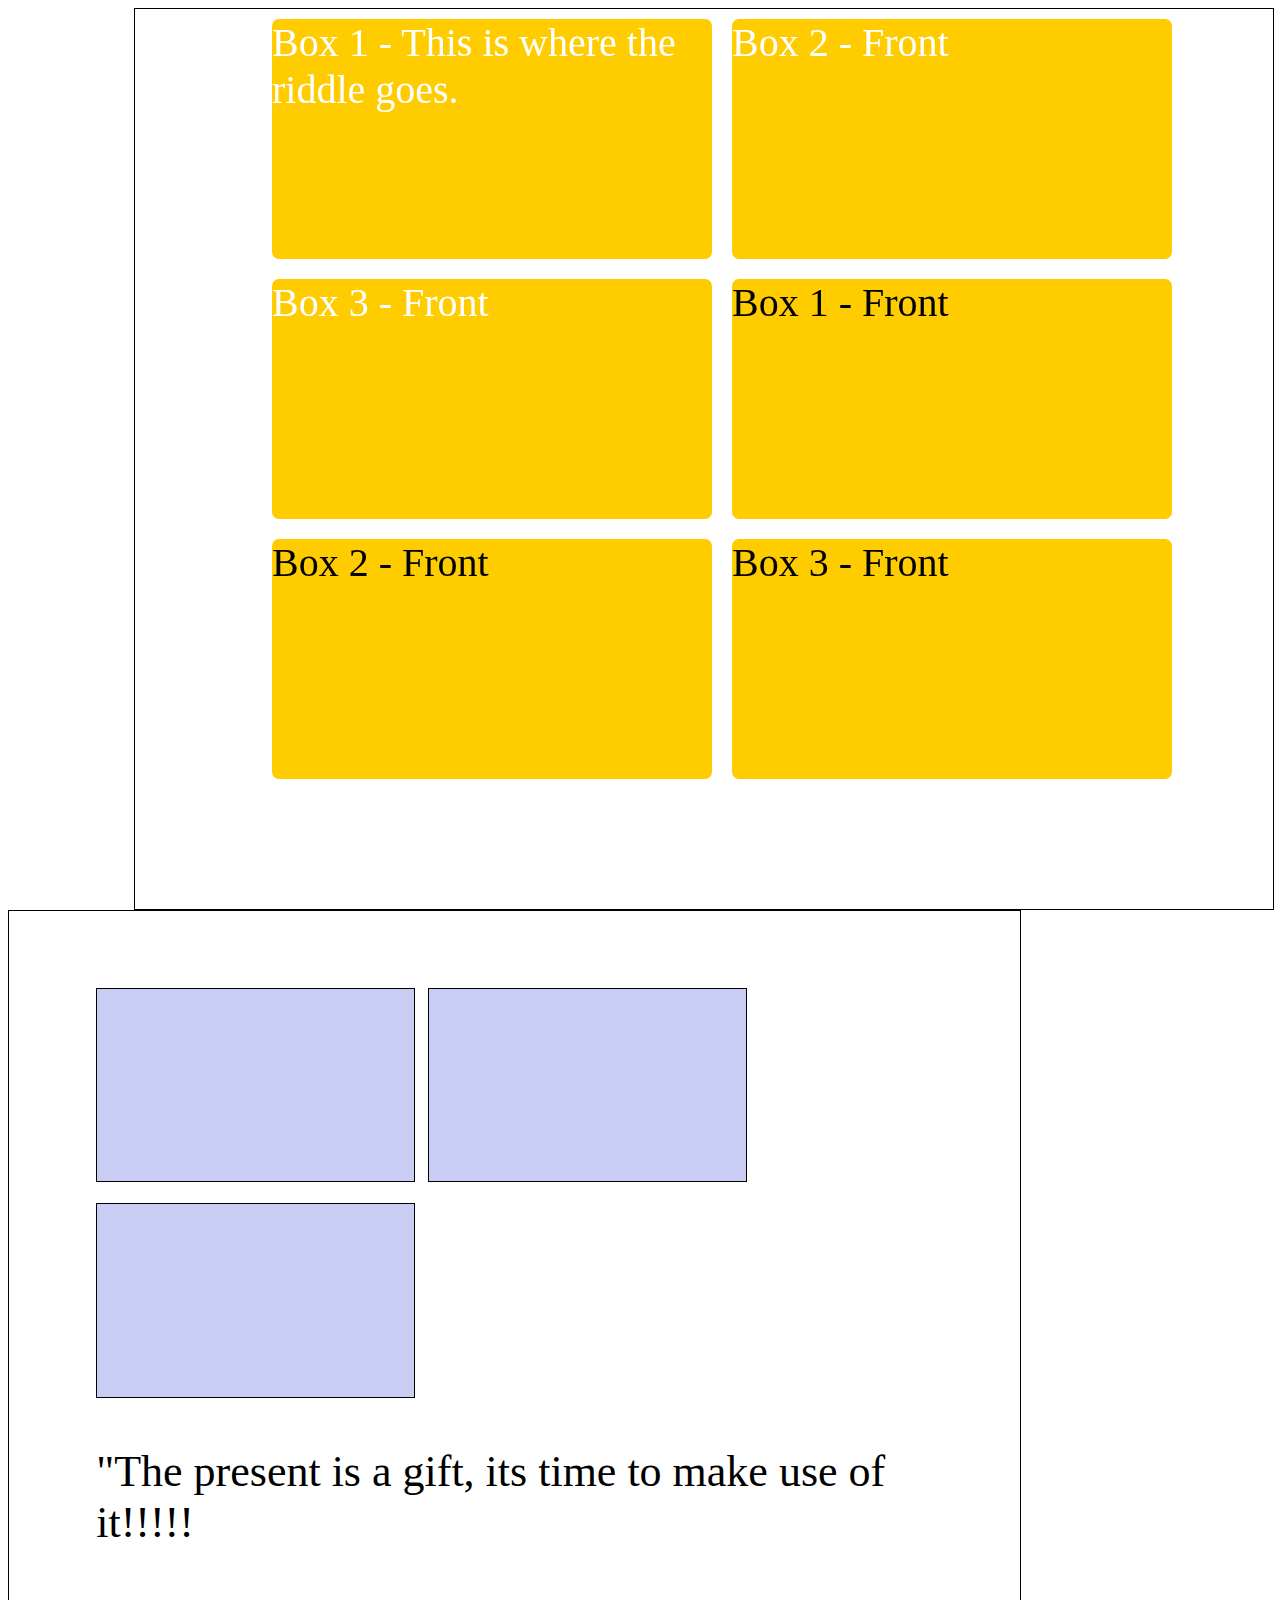
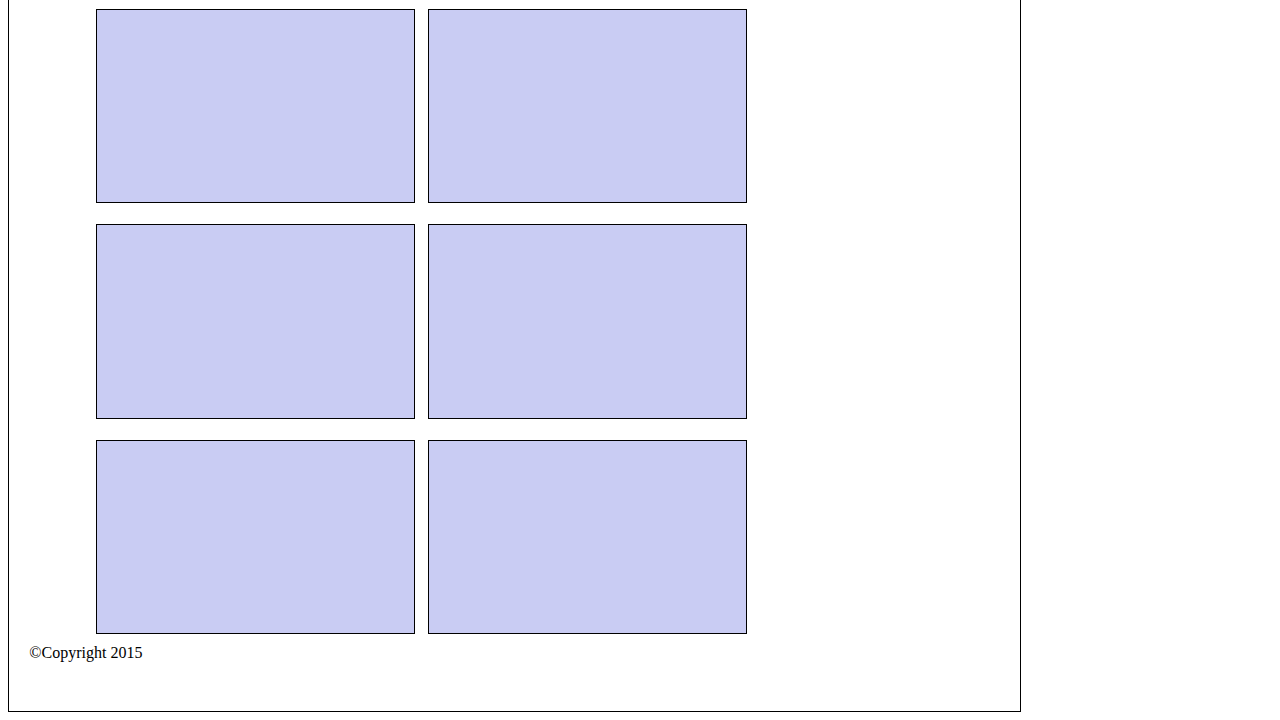
==== riddles.html @ f2f51371 "Rename riddles to riddles.html" ====
<!DOCTYPE html>
<html>
<head>
<style type="text/css">


.flip3D{ width:440px; height:240px; margin:10px; float:left;font-size: 2.5em;color: white; }
.flip3D > .front{
	position:absolute;
	-webkit-transform: perspective( 600px ) rotateY( 0deg );
	transform: perspective( 600px ) rotateY( 0deg );
	background:#FC0; width:440px; height:240px; border-radius: 7px;
	-webkit-backface-visibility: hidden;
	backface-visibility: hidden;
	transition: -webkit-transform .5s linear 0s;
	transition: transform .5s linear 0s;
}
.flip3D > .back{
	position:absolute;
	-webkit-transform: perspective( 600px ) rotateY( 180deg );
	transform: perspective( 600px ) rotateY( 180deg );
	background: #80BFFF; width:440px; height:240px; border-radius: 7px;
	-webkit-backface-visibility: hidden;
	backface-visibility: hidden;
	transition: -webkit-transform .5s linear 0s;
	transition: transform .5s linear 0s;
}
.flip3D:hover > .front{
	-webkit-transform: perspective( 600px ) rotateY( -180deg );
	transform: perspective( 600px ) rotateY( -180deg );
}
.flip3D:hover > .back{
	-webkit-transform: perspective( 600px ) rotateY( 0deg );
	transform: perspective( 600px ) rotateY( 0deg );
}



.flip3D-2{ width:440px; height:240px; margin:10px; float:left; font-size: 2.5em;  }
.flip3D-2 > .front{
	position:absolute;
	-webkit-transform: perspective( 600px ) rotateY( 0deg );
	transform: perspective( 600px ) rotateY( 0deg );
	background:#FC0; width:440px; height:240px;  border-radius: 7px;
	background-size: cover;
	-webkit-backface-visibility: hidden;
	backface-visibility: hidden;
	transition: -webkit-transform .5s linear 0s;
	transition: transform .5s linear 0s;
}
.flip3D-2 > .back{
	position:absolute;
	
	-webkit-transform: perspective( 600px ) rotateY( 180deg );
	transform: perspective( 600px ) rotateY( 180deg );
	background: #80BFFF; width:440px; height:240px;  border-radius: 7px;
	background-size: cover;
	-webkit-backface-visibility: hidden;
	backface-visibility: hidden;
	transition: -webkit-transform .5s linear 0s;
	transition: transform .5s linear 0s;
}
.flip3D-2:hover > .front{
	-webkit-transform: perspective( 600px ) rotateY( -180deg );
	transform: perspective( 600px ) rotateY( -180deg );
}
.flip3D-2:hover > .back{
	-webkit-transform: perspective( 600px ) rotateY( 0deg );
	transform: perspective( 600px ) rotateY( 0deg );
}

.flip-container{height: 900px; width:80%; position: relative; padding-left:10%; margin-right:10%; margin-left:10%; float:center; border: 1px solid black;}


#story{height:1400px; width: 80%; border: 1px solid black;}
<!--#col{position: relative; float:right;  height:95%; width: 40%; border: 1px solid black;}-->
#video{position: relative; float:right; padding:10px;margin: 2% 2% auto 2%; height:95%; width: 95%; border: ;}
.video-inner{position: relative; float:right; padding:10px;margin: 2% 2% auto 2%; height:95%; width: 90%; border:;}
.video-inner .iframe{ border: 1px solid black; padding:1%; background-color: #C9ccF3; margin: 2% 1% auto auto;}
.vid{font-size:44px; font-style:Bold;}
@media (max-width: 991px) {
	.vid{
display: none;

}
#story{height:1600px; width: 50%; border: 1px solid black;}
@media (max-width: 767px) {
		
.vid{
display: none;
}

</style>
</head>
<body>

<div class="flip-container">

	<div class="flip3D">
	  <div class="back" >Box 1 - This is were the answer goes.</div>
	  <div class="front" style="background-image: url(paintBrick.jpg)">Box 1 - This is where the riddle goes.</div>
	</div>
	<div class="flip3D">
	  <div class="back">Box 2 - Back</div>
	  <div class="front" style="background-image: url(paintBrick.jpg)">Box 2 - Front</div>
	</div>
	<div class="flip3D">
	  <div class="back" >Box 3 - Back</div>
	  <div class="front">Box 3 - Front</div>
	</div>

	<div class="flip3D-2">
	  <div class="back">Box 1 - Back</div>
	  <div class="front">Box 1 - Front</div>
	</div>
	<div class="flip3D-2">
	  <div class="back">Box 2 - Back</div>
	  <div class="front">Box 2 - Front</div>
	</div>
	<div class="flip3D-2">
	  <div class="back">Box 3 - Back</div>
	  <div class="front">Box 3 - Front</div>
	</div>
</div>


<div id="story">

	<div id="video">
	<div class="video-inner">
	<iframe class="iframe" width="300" height="175" src="//www.youtube.com/embed/xeBHshlQu88" frameborder="0" allowfullscreen></iframe>
	<iframe class="iframe" width="300" height="175" src="//www.youtube.com/embed/JE-dV2Ls4wk" frameborder="0" allowfullscreen></iframe>
	<iframe class="iframe" width="300" height="175" src="//www.youtube.com/embed/xFs8P_TrAVQ" frameborder="0" allowfullscreen></iframe>
	
	<p class="vid">"The present is a gift, its time to make use of it!!!!!</p>
	<iframe class="iframe" width="300" height="175" src="//www.youtube.com/embed/X7ymriMhoj0" frameborder="0" allowfullscreen></iframe>
	<iframe class="iframe" width="300" height="175" src="//www.youtube.com/embed/GoGtaXt5f1w" frameborder="0" allowfullscreen></iframe>
	<iframe class="iframe" width="300" height="175" src="//www.youtube.com/embed/1m9xWKfcZzg" frameborder="0" allowfullscreen></iframe>
	<iframe class="iframe" width="300" height="175" src="//www.youtube.com/embed/kvuYsjsGiLM" frameborder="0" allowfullscreen></iframe>
	
	<iframe class="iframe" width="300" height="175" src="//www.youtube.com/embed/9JrRQ1oQWQk" frameborder="0" allowfullscreen></iframe>
	<iframe class="iframe" width="300" height="175" src="//www.youtube.com/embed/KdQHAeAnHmw" frameborder="0" allowfullscreen></iframe>

	</div>
	
			©Copyright 2015
	
	</div>
	
</div>


</body>
</html>
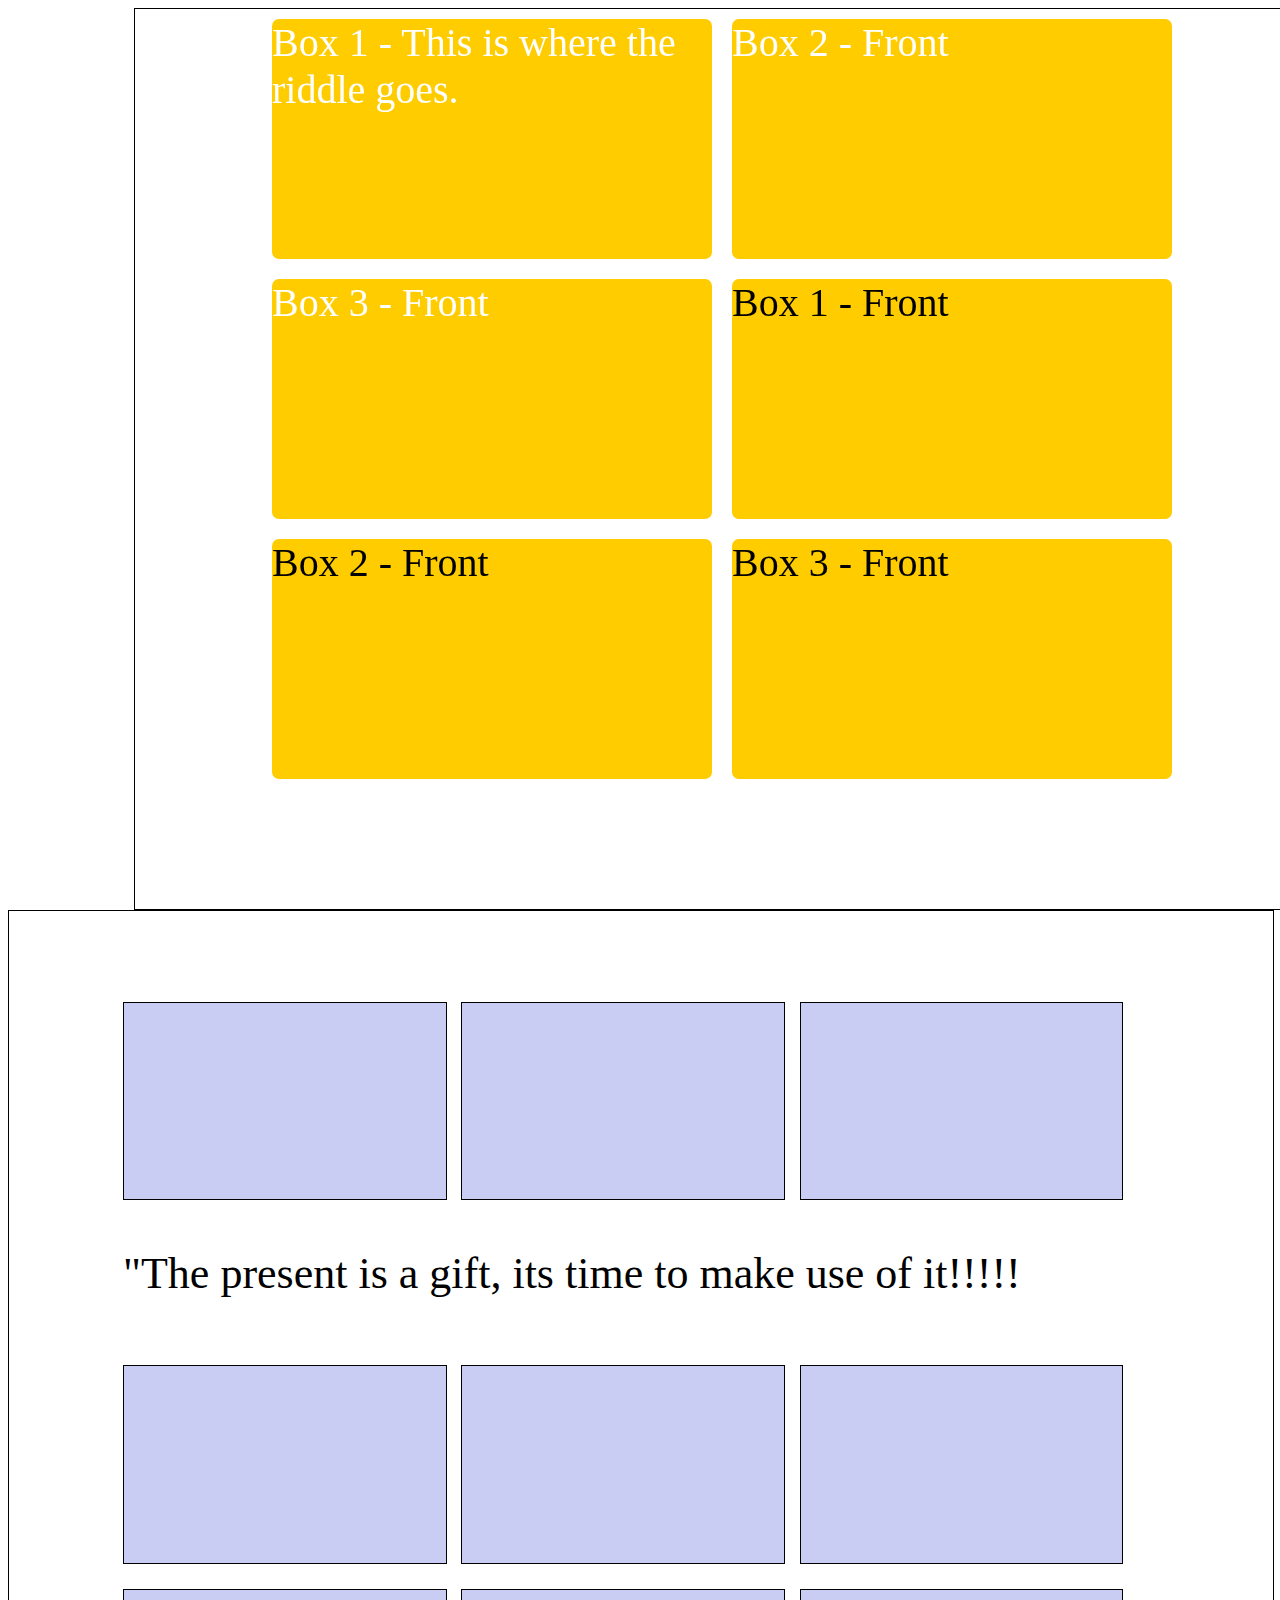
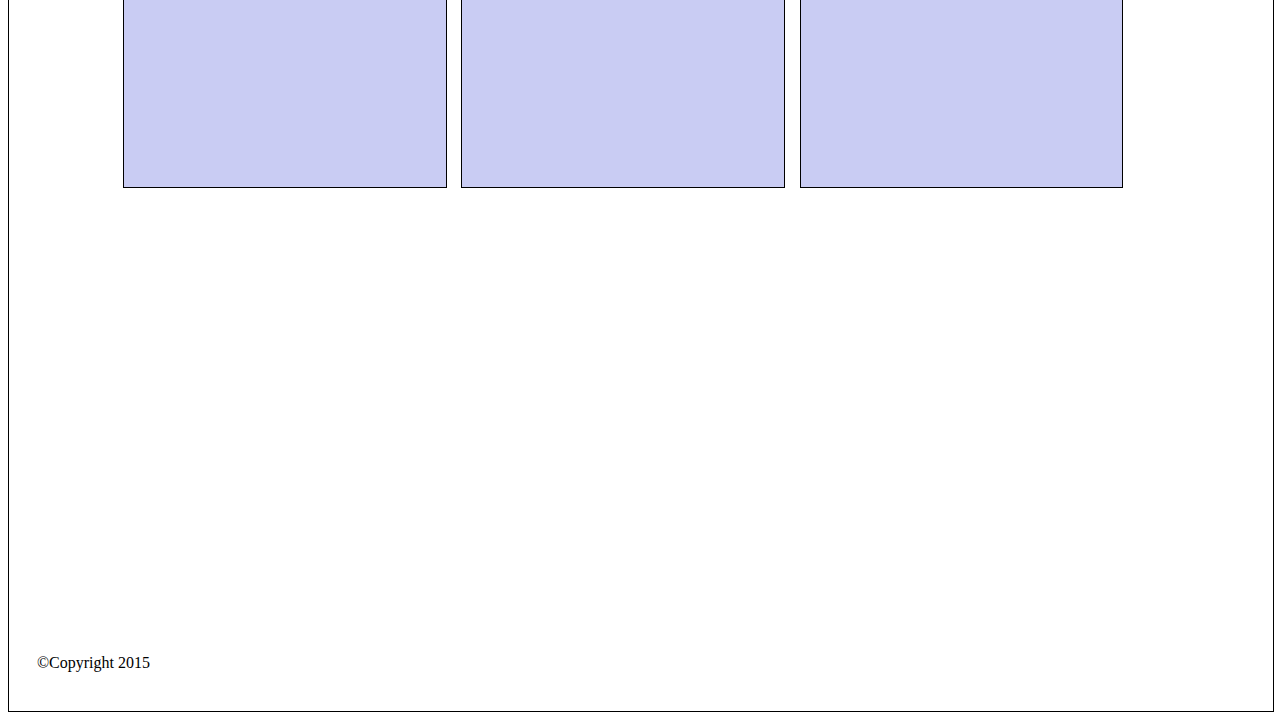
==== commit 4a53c548: "Update riddles.html" ====
--- a/riddles.html
+++ b/riddles.html
@@ -69,10 +69,10 @@
 	transform: perspective( 600px ) rotateY( 0deg );
 }
 
-.flip-container{height: 900px; width:80%; position: relative; padding-left:10%; margin-right:10%; margin-left:10%; float:center; border: 1px solid black;}
+.flip-container{height: 900px; width:100%; position: relative; padding-left:10%; margin-right:10%; margin-left:10%; float:center; border: 1px solid black;}
 
 
-#story{height:1400px; width: 80%; border: 1px solid black;}
+#story{height:1400px; width: 100%; border: 1px solid black;}
 <!--#col{position: relative; float:right;  height:95%; width: 40%; border: 1px solid black;}-->
 #video{position: relative; float:right; padding:10px;margin: 2% 2% auto 2%; height:95%; width: 95%; border: ;}
 .video-inner{position: relative; float:right; padding:10px;margin: 2% 2% auto 2%; height:95%; width: 90%; border:;}
